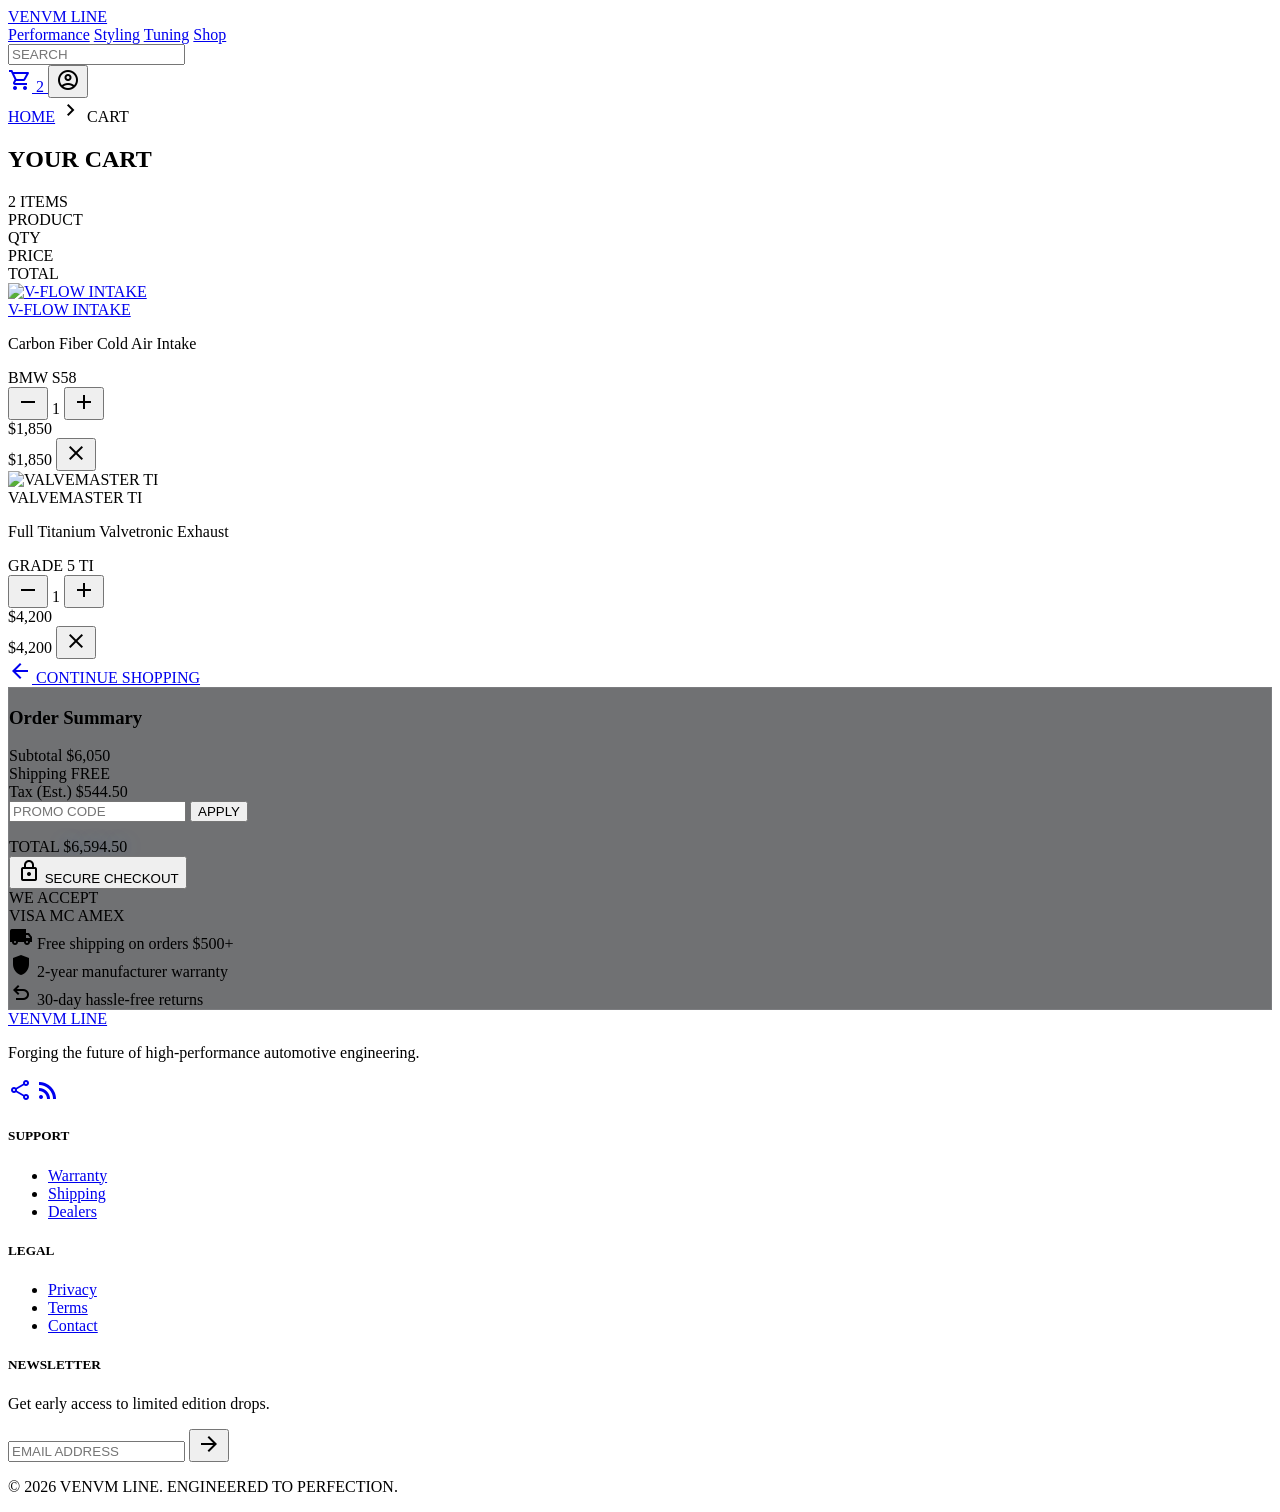
==== cart.html @ 34697a33 "Add files via upload" ====
<!DOCTYPE html><html class="dark" lang="en"><head>
<meta charset="utf-8">
<meta content="width=device-width, initial-scale=1.0" name="viewport">
<title>Cart | VENVM LINE</title>
<script src="https://cdn.tailwindcss.com?plugins=forms,container-queries"></script>
<link href="https://fonts.googleapis.com/css2?family=Material+Symbols+Outlined:wght,FILL@100..700,0..1&display=swap" rel="stylesheet">
<link href="https://fonts.googleapis.com/css2?family=Geist:wght@400;600;700&family=Inter:wght@400;500&family=JetBrains+Mono:wght@500&display=swap" rel="stylesheet">
<script>
    tailwind.config = {
        darkMode: "class",
        theme: {
            extend: {
                "colors": {
                    "tertiary-fixed-dim": "#c4c7ca",
                    "on-tertiary-fixed": "#191c1e",
                    "surface-container-low": "#1a1c1f",
                    "secondary-fixed": "#ffd9de",
                    "primary": "#a1c9ff",
                    "on-secondary-fixed-variant": "#900038",
                    "on-tertiary-fixed-variant": "#44474a",
                    "surface-dim": "#111317",
                    "on-surface": "#e2e2e6",
                    "on-tertiary-container": "#292c2e",
                    "primary-fixed": "#d2e4ff",
                    "on-tertiary": "#2d3133",
                    "error-container": "#93000a",
                    "on-secondary": "#660025",
                    "surface-container": "#1e2023",
                    "on-primary-container": "#002d52",
                    "background": "#111317",
                    "tertiary": "#c4c7ca",
                    "on-secondary-container": "#5a0020",
                    "secondary": "#ffb2be",
                    "surface-bright": "#37393d",
                    "on-primary-fixed-variant": "#00487f",
                    "on-primary": "#00325a",
                    "inverse-primary": "#0061a7",
                    "surface": "#111317",
                    "on-background": "#e2e2e6",
                    "surface-tint": "#a1c9ff",
                    "primary-container": "#0096ff",
                    "surface-container-highest": "#333538",
                    "on-error": "#690005",
                    "inverse-surface": "#e2e2e6",
                    "tertiary-container": "#909396",
                    "error": "#ffb4ab",
                    "inverse-on-surface": "#2f3034",
                    "surface-container-high": "#282a2d",
                    "on-primary-fixed": "#001c37",
                    "on-surface-variant": "#bfc7d5",
                    "tertiary-fixed": "#e0e3e6",
                    "outline": "#89919e",
                    "secondary-container": "#ff4e7c",
                    "outline-variant": "#3f4753",
                    "secondary-fixed-dim": "#ffb2be",
                    "surface-variant": "#333538",
                    "surface-container-lowest": "#0c0e11",
                    "primary-fixed-dim": "#a1c9ff",
                    "on-secondary-fixed": "#400014",
                    "on-error-container": "#ffdad6"
                },
                "borderRadius": {
                    "DEFAULT": "0.125rem",
                    "lg": "0.25rem",
                    "xl": "0.5rem",
                    "full": "0.75rem"
                },
                "fontFamily": {
                    "headline": ["Geist"],
                    "display": ["Geist"],
                    "body": ["Inter"],
                    "label": ["JetBrains Mono"]
                }
            }
        }
    }
</script>
<style>
    .material-symbols-outlined {
        font-variation-settings: 'FILL' 0, 'wght' 400, 'GRAD' 0, 'opsz' 24;
    }
    .carbon-texture {
        background-image: linear-gradient(45deg, rgba(255,255,255,0.02) 25%, transparent 25%, transparent 50%, rgba(255,255,255,0.02) 50%, rgba(255,255,255,0.02) 75%, transparent 75%, transparent);
        background-size: 4px 4px;
    }
    .glass-panel {
        background: rgba(17, 19, 23, 0.6);
        backdrop-filter: blur(20px);
        border: 1px solid rgba(226, 226, 230, 0.1);
    }
    .text-glow-blue {
        text-shadow: 0 0 20px rgba(0, 150, 255, 0.3);
    }
    .qty-btn:hover { background: #282a2d; }
    .qty-btn:active { background: #333538; }
    .cart-item { transition: all 0.3s ease; }
    .cart-item.removing { opacity: 0; transform: translateX(40px); }
</style>
</head>
<body class="bg-background text-on-background font-body selection:bg-primary/30">

<!-- TopNavBar -->
<nav class="fixed top-0 w-full z-50 bg-background/80 backdrop-blur-xl border-b border-outline-variant/10">
<div class="flex justify-between items-center h-20 px-6 md:px-12 max-w-[1440px] mx-auto">
<a href="index.html" class="font-headline font-bold text-headline-md tracking-tighter text-on-surface">VENVM LINE</a>
<div class="hidden md:flex gap-10">
<a class="font-headline text-label-md uppercase tracking-widest text-on-surface-variant hover:text-on-surface transition-colors" href="index.html">Performance</a>
<a class="font-headline text-label-md uppercase tracking-widest text-on-surface-variant hover:text-on-surface transition-colors" href="#">Styling</a>
<a class="font-headline text-label-md uppercase tracking-widest text-on-surface-variant hover:text-on-surface transition-colors" href="#">Tuning</a>
<a class="font-headline text-label-md uppercase tracking-widest text-primary border-b-2 border-primary pb-1" href="#">Shop</a>
</div>
<div class="flex items-center gap-6">
<div class="relative hidden sm:block">
<input class="bg-surface-container-low border-none rounded-sm px-4 py-1.5 text-xs font-label tracking-widest focus:ring-1 focus:ring-primary w-48 transition-all" placeholder="SEARCH" type="text">
</div>
<a href="cart.html" class="text-primary hover:bg-surface-bright/20 p-2 transition-all relative">
<span class="material-symbols-outlined">shopping_cart</span>
<span id="cartBadge" class="absolute -top-1 -right-1 w-5 h-5 bg-secondary-container text-on-secondary-container text-[10px] font-label font-bold rounded-full flex items-center justify-center">2</span>
</a>
<button class="text-on-surface hover:bg-surface-bright/20 p-2 transition-all"><span class="material-symbols-outlined">account_circle</span></button>
</div>
</div>
</nav>

<!-- Breadcrumb -->
<div class="pt-24 pb-4 px-6 md:px-12 max-w-[1440px] mx-auto">
<div class="flex items-center gap-2 font-label text-label-sm text-on-surface-variant tracking-widest">
<a href="index.html" class="hover:text-primary transition-colors">HOME</a>
<span class="material-symbols-outlined text-sm">chevron_right</span>
<span class="text-on-surface">CART</span>
</div>
</div>

<!-- Cart Header -->
<section class="px-6 md:px-12 max-w-[1440px] mx-auto mb-8">
<div class="flex items-baseline gap-4">
<h1 class="font-headline font-bold text-4xl md:text-5xl text-on-surface tracking-tighter">YOUR CART</h1>
<span id="itemCount" class="font-label text-label-md text-on-surface-variant tracking-widest">2 ITEMS</span>
</div>
</section>

<!-- Cart Content -->
<section class="px-6 md:px-12 max-w-[1440px] mx-auto pb-24">
<div class="grid grid-cols-1 lg:grid-cols-3 gap-12">

<!-- Cart Items (Left 2/3) -->
<div class="lg:col-span-2 space-y-0">

<!-- Column Headers -->
<div class="hidden md:grid grid-cols-12 gap-4 pb-4 border-b border-outline-variant/10">
<div class="col-span-6 font-label text-label-sm text-on-surface-variant tracking-widest">PRODUCT</div>
<div class="col-span-2 font-label text-label-sm text-on-surface-variant tracking-widest text-center">QTY</div>
<div class="col-span-2 font-label text-label-sm text-on-surface-variant tracking-widest text-right">PRICE</div>
<div class="col-span-2 font-label text-label-sm text-on-surface-variant tracking-widest text-right">TOTAL</div>
</div>

<!-- Cart Item 1 -->
<div class="cart-item grid grid-cols-1 md:grid-cols-12 gap-4 md:gap-4 items-center py-6 border-b border-outline-variant/10" data-id="1" data-price="1850">
<div class="col-span-6 flex items-center gap-5">
<a href="product.html" class="w-24 h-24 flex-shrink-0 bg-surface-container rounded overflow-hidden">
<img class="w-full h-full object-cover" src="https://lh3.googleusercontent.com/aida-public/[base64]" alt="V-FLOW INTAKE">
</a>
<div>
<a href="product.html" class="font-headline font-bold text-body-md text-on-surface hover:text-primary transition-colors">V-FLOW INTAKE</a>
<p class="font-label text-label-sm text-on-surface-variant tracking-wider mt-1">Carbon Fiber Cold Air Intake</p>
<div class="flex items-center gap-2 mt-2">
<span class="px-2 py-0.5 border border-outline-variant/30 rounded-xl font-label text-[10px] text-on-surface-variant tracking-wider">BMW S58</span>
</div>
</div>
</div>
<div class="col-span-2 flex justify-center">
<div class="flex items-center border border-outline-variant/30 rounded">
<button onclick="changeQty(this, -1)" class="qty-btn px-2.5 py-1.5 text-on-surface-variant transition-colors"><span class="material-symbols-outlined text-sm">remove</span></button>
<span class="item-qty px-3 py-1.5 font-label text-label-sm text-on-surface text-center min-w-[2rem]">1</span>
<button onclick="changeQty(this, 1)" class="qty-btn px-2.5 py-1.5 text-on-surface-variant transition-colors"><span class="material-symbols-outlined text-sm">add</span></button>
</div>
</div>
<div class="col-span-2 text-right">
<span class="font-label text-label-md text-on-surface-variant">$1,850</span>
</div>
<div class="col-span-2 flex items-center justify-end gap-3">
<span class="item-total font-headline font-bold text-body-md text-on-surface">$1,850</span>
<button onclick="removeItem(this)" class="text-on-surface-variant hover:text-error transition-colors p-1"><span class="material-symbols-outlined text-sm">close</span></button>
</div>
</div>

<!-- Cart Item 2 -->
<div class="cart-item grid grid-cols-1 md:grid-cols-12 gap-4 md:gap-4 items-center py-6 border-b border-outline-variant/10" data-id="2" data-price="4200">
<div class="col-span-6 flex items-center gap-5">
<div class="w-24 h-24 flex-shrink-0 bg-surface-container rounded overflow-hidden">
<img class="w-full h-full object-cover" src="https://lh3.googleusercontent.com/aida-public/[base64]" alt="VALVEMASTER TI">
</div>
<div>
<span class="font-headline font-bold text-body-md text-on-surface">VALVEMASTER TI</span>
<p class="font-label text-label-sm text-on-surface-variant tracking-wider mt-1">Full Titanium Valvetronic Exhaust</p>
<div class="flex items-center gap-2 mt-2">
<span class="px-2 py-0.5 border border-outline-variant/30 rounded-xl font-label text-[10px] text-on-surface-variant tracking-wider">GRADE 5 TI</span>
</div>
</div>
</div>
<div class="col-span-2 flex justify-center">
<div class="flex items-center border border-outline-variant/30 rounded">
<button onclick="changeQty(this, -1)" class="qty-btn px-2.5 py-1.5 text-on-surface-variant transition-colors"><span class="material-symbols-outlined text-sm">remove</span></button>
<span class="item-qty px-3 py-1.5 font-label text-label-sm text-on-surface text-center min-w-[2rem]">1</span>
<button onclick="changeQty(this, 1)" class="qty-btn px-2.5 py-1.5 text-on-surface-variant transition-colors"><span class="material-symbols-outlined text-sm">add</span></button>
</div>
</div>
<div class="col-span-2 text-right">
<span class="font-label text-label-md text-on-surface-variant">$4,200</span>
</div>
<div class="col-span-2 flex items-center justify-end gap-3">
<span class="item-total font-headline font-bold text-body-md text-on-surface">$4,200</span>
<button onclick="removeItem(this)" class="text-on-surface-variant hover:text-error transition-colors p-1"><span class="material-symbols-outlined text-sm">close</span></button>
</div>
</div>

<!-- Continue Shopping -->
<div class="pt-6">
<a href="index.html" class="inline-flex items-center gap-2 font-headline text-label-md text-on-surface-variant hover:text-primary transition-colors tracking-widest">
<span class="material-symbols-outlined text-sm">arrow_back</span>
CONTINUE SHOPPING
</a>
</div>
</div>

<!-- Order Summary (Right 1/3) -->
<div class="lg:col-span-1">
<div class="glass-panel rounded-lg p-6 carbon-texture sticky top-28">
<h3 class="font-headline font-bold text-label-md text-on-surface tracking-widest uppercase mb-6">Order Summary</h3>

<div class="space-y-4 mb-6">
<div class="flex justify-between">
<span class="font-body text-body-sm text-on-surface-variant">Subtotal</span>
<span id="subtotal" class="font-label text-label-md text-on-surface">$6,050</span>
</div>
<div class="flex justify-between">
<span class="font-body text-body-sm text-on-surface-variant">Shipping</span>
<span class="font-label text-label-sm text-primary tracking-wider">FREE</span>
</div>
<div class="flex justify-between">
<span class="font-body text-body-sm text-on-surface-variant">Tax (Est.)</span>
<span id="tax" class="font-label text-label-md text-on-surface-variant">$544.50</span>
</div>
</div>

<!-- Promo Code -->
<div class="mb-6">
<div class="flex border border-outline-variant/30 rounded overflow-hidden focus-within:border-primary transition-colors">
<input id="promoInput" class="bg-transparent border-none px-3 py-2.5 flex-1 text-xs font-label tracking-widest focus:ring-0 placeholder:text-on-surface-variant/50" placeholder="PROMO CODE" type="text">
<button onclick="applyPromo()" class="px-4 py-2.5 bg-surface-container-high text-on-surface font-label text-label-sm tracking-widest hover:bg-surface-bright transition-colors">APPLY</button>
</div>
<p id="promoMsg" class="font-label text-[10px] mt-2 tracking-wider hidden"></p>
</div>

<div class="w-full h-px bg-outline-variant/10 mb-6"></div>

<!-- Total -->
<div class="flex justify-between items-baseline mb-8">
<span class="font-headline font-bold text-body-md text-on-surface">TOTAL</span>
<span id="total" class="font-headline font-bold text-2xl text-primary text-glow-blue">$6,594.50</span>
</div>

<!-- Checkout -->
<button onclick="handleCheckout()" class="w-full py-4 bg-primary-container text-on-primary-container font-headline font-bold text-label-md uppercase tracking-widest rounded-lg hover:scale-[1.02] transition-all duration-300 flex items-center justify-center gap-2 mb-4">
<span class="material-symbols-outlined text-sm">lock</span>
SECURE CHECKOUT
</button>

<!-- Payment methods -->
<div class="flex items-center justify-center gap-4 mb-6">
<span class="font-label text-[10px] text-on-surface-variant tracking-widest">WE ACCEPT</span>
<div class="flex gap-2">
<span class="px-2 py-1 border border-outline-variant/20 rounded font-label text-[10px] text-on-surface-variant">VISA</span>
<span class="px-2 py-1 border border-outline-variant/20 rounded font-label text-[10px] text-on-surface-variant">MC</span>
<span class="px-2 py-1 border border-outline-variant/20 rounded font-label text-[10px] text-on-surface-variant">AMEX</span>
</div>
</div>

<!-- Trust -->
<div class="space-y-3">
<div class="flex items-center gap-2 text-on-surface-variant">
<span class="material-symbols-outlined text-sm text-primary" style="font-variation-settings: 'FILL' 1;">local_shipping</span>
<span class="font-label text-label-sm tracking-wider">Free shipping on orders $500+</span>
</div>
<div class="flex items-center gap-2 text-on-surface-variant">
<span class="material-symbols-outlined text-sm text-primary" style="font-variation-settings: 'FILL' 1;">shield</span>
<span class="font-label text-label-sm tracking-wider">2-year manufacturer warranty</span>
</div>
<div class="flex items-center gap-2 text-on-surface-variant">
<span class="material-symbols-outlined text-sm text-primary" style="font-variation-settings: 'FILL' 1;">undo</span>
<span class="font-label text-label-sm tracking-wider">30-day hassle-free returns</span>
</div>
</div>
</div>
</div>

</div>
</section>

<!-- Footer -->
<footer class="bg-surface-container-lowest border-t border-outline-variant/5">
<div class="grid grid-cols-1 md:grid-cols-4 gap-12 px-6 md:px-12 py-16 max-w-[1440px] mx-auto">
<div class="space-y-6">
<a href="index.html" class="font-headline font-bold text-headline-sm text-on-surface">VENVM LINE</a>
<p class="font-body text-body-sm text-on-surface-variant opacity-80">Forging the future of high-performance automotive engineering.</p>
<div class="flex gap-4">
<a class="text-on-surface-variant hover:text-primary transition-colors" href="#"><span class="material-symbols-outlined">share</span></a>
<a class="text-on-surface-variant hover:text-primary transition-colors" href="#"><span class="material-symbols-outlined">rss_feed</span></a>
</div>
</div>
<div class="space-y-6">
<h5 class="font-headline font-bold text-label-md text-on-surface tracking-widest">SUPPORT</h5>
<ul class="space-y-3 font-body text-body-sm text-on-surface-variant">
<li><a class="hover:text-secondary transition-colors" href="#">Warranty</a></li>
<li><a class="hover:text-secondary transition-colors" href="#">Shipping</a></li>
<li><a class="hover:text-secondary transition-colors" href="#">Dealers</a></li>
</ul>
</div>
<div class="space-y-6">
<h5 class="font-headline font-bold text-label-md text-on-surface tracking-widest">LEGAL</h5>
<ul class="space-y-3 font-body text-body-sm text-on-surface-variant">
<li><a class="hover:text-secondary transition-colors" href="#">Privacy</a></li>
<li><a class="hover:text-secondary transition-colors" href="#">Terms</a></li>
<li><a class="hover:text-secondary transition-colors" href="#">Contact</a></li>
</ul>
</div>
<div class="space-y-6">
<h5 class="font-headline font-bold text-label-md text-on-surface tracking-widest">NEWSLETTER</h5>
<p class="font-body text-body-sm text-on-surface-variant mb-4">Get early access to limited edition drops.</p>
<div class="flex border-b border-outline-variant focus-within:border-primary transition-colors">
<input class="bg-transparent border-none p-0 flex-1 text-xs font-label tracking-widest focus:ring-0" placeholder="EMAIL ADDRESS" type="email">
<button class="p-2 text-primary hover:translate-x-1 transition-transform"><span class="material-symbols-outlined">arrow_forward</span></button>
</div>
</div>
</div>
<div class="px-6 md:px-12 py-8 border-t border-outline-variant/5 text-center">
<p class="font-body text-body-sm text-on-surface-variant opacity-60">© 2026 VENVM LINE. ENGINEERED TO PERFECTION.</p>
</div>
</footer>

<script>
const TAX_RATE = 0.09;

function recalc() {
    let subtotal = 0;
    let count = 0;
    document.querySelectorAll('.cart-item').forEach(item => {
        const price = parseInt(item.dataset.price);
        const qty = parseInt(item.querySelector('.item-qty').textContent);
        const lineTotal = price * qty;
        item.querySelector('.item-total').textContent = '$' + lineTotal.toLocaleString();
        subtotal += lineTotal;
        count += qty;
    });
    const tax = subtotal * TAX_RATE;
    const total = subtotal + tax;
    document.getElementById('subtotal').textContent = '$' + subtotal.toLocaleString();
    document.getElementById('tax').textContent = '$' + tax.toLocaleString(undefined, {minimumFractionDigits: 2, maximumFractionDigits: 2});
    document.getElementById('total').textContent = '$' + total.toLocaleString(undefined, {minimumFractionDigits: 2, maximumFractionDigits: 2});
    document.getElementById('itemCount').textContent = count + ' ITEM' + (count !== 1 ? 'S' : '');
    document.getElementById('cartBadge').textContent = count;
}

function changeQty(btn, delta) {
    const item = btn.closest('.cart-item');
    const qtyEl = item.querySelector('.item-qty');
    let qty = parseInt(qtyEl.textContent) + delta;
    if (qty < 1) qty = 1;
    qtyEl.textContent = qty;
    recalc();
}

function removeItem(btn) {
    const item = btn.closest('.cart-item');
    item.classList.add('removing');
    setTimeout(() => {
        item.remove();
        recalc();
        if (document.querySelectorAll('.cart-item').length === 0) {
            showEmptyCart();
        }
    }, 300);
}

function showEmptyCart() {
    const container = document.querySelector('.lg\\:col-span-2');
    container.innerHTML = `
        <div class="flex flex-col items-center justify-center py-24 text-center">
            <span class="material-symbols-outlined text-6xl text-outline mb-6">shopping_cart</span>
            <h3 class="font-headline font-bold text-headline-md text-on-surface mb-3">YOUR CART IS EMPTY</h3>
            <p class="font-body text-body-md text-on-surface-variant mb-8 max-w-md">Looks like you haven't added any performance parts yet. Explore our collection to find the perfect upgrade.</p>
            <a href="index.html" class="px-10 py-4 bg-primary-container text-on-primary-container font-headline font-bold text-label-md uppercase tracking-widest rounded-lg hover:scale-105 transition-all duration-300 inline-flex items-center gap-2">
                <span class="material-symbols-outlined text-sm">arrow_back</span>
                SHOP NOW
            </a>
        </div>
    `;
}

function applyPromo() {
    const input = document.getElementById('promoInput');
    const msg = document.getElementById('promoMsg');
    const code = input.value.trim().toUpperCase();
    if (code === 'VENVM10') {
        msg.textContent = 'CODE APPLIED — 10% OFF';
        msg.className = 'font-label text-[10px] mt-2 tracking-wider text-primary';
    } else if (code.length > 0) {
        msg.textContent = 'INVALID PROMO CODE';
        msg.className = 'font-label text-[10px] mt-2 tracking-wider text-error';
    }
}

function handleCheckout() {
    alert('Checkout is not available in this demo.');
}
</script>
</body></html>
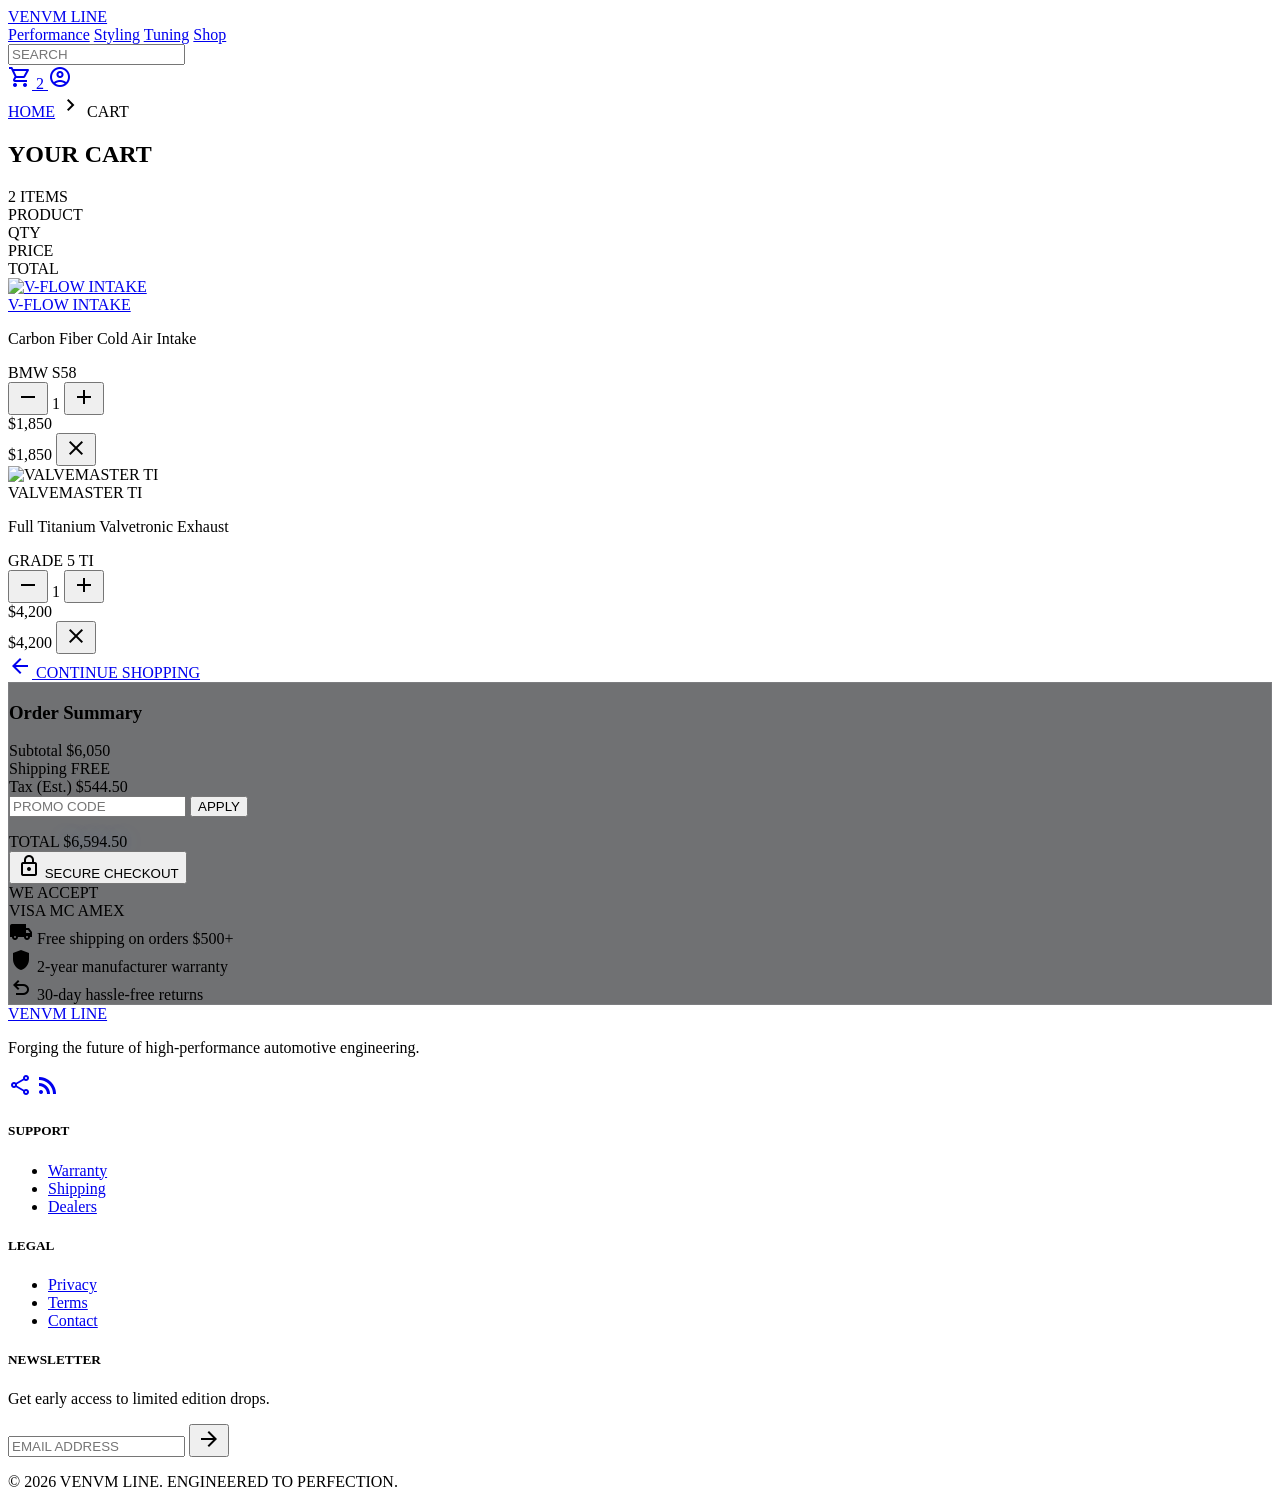
==== commit 4468554e: "Update cart.html" ====
--- a/cart.html
+++ b/cart.html
@@ -117,7 +117,7 @@
 <span class="material-symbols-outlined">shopping_cart</span>
 <span id="cartBadge" class="absolute -top-1 -right-1 w-5 h-5 bg-secondary-container text-on-secondary-container text-[10px] font-label font-bold rounded-full flex items-center justify-center">2</span>
 </a>
-<button class="text-on-surface hover:bg-surface-bright/20 p-2 transition-all"><span class="material-symbols-outlined">account_circle</span></button>
+<a href="account.html" class="text-on-surface hover:bg-surface-bright/20 p-2 transition-all"><span class="material-symbols-outlined">account_circle</span></a>
 </div>
 </div>
 </nav>
